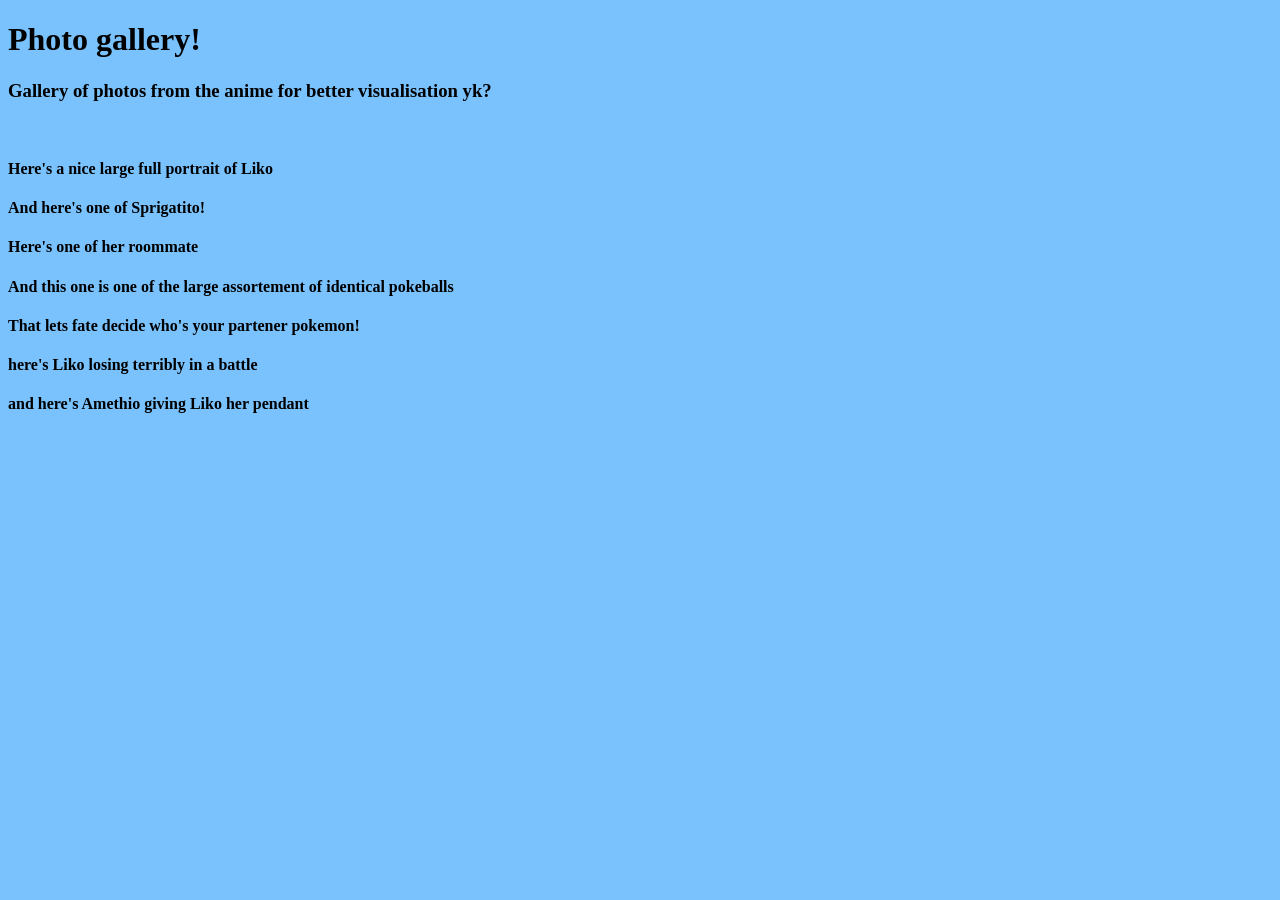
==== gallery.html @ 734cb8dd "ehh?" ====
<!DOCTYPE html>
<html lang="en">
<head>
    <meta charset="UTF-8">
    <meta name="viewport" content="width=device-width, initial-scale=1.0">
    <link rel="stylesheet" href="style.css">
    <title>Pokemon Horizons Gallery</title>
</head>
<body>
    <h1>Photo gallery!</h1>
    <h3>Gallery of photos from the anime for better visualisation yk?</h3>
    &nbsp;
    <h4>Here's a nice large full portrait of Liko</h4>

    <h4>And here's one of Sprigatito!</h4>

    <h4>Here's one of her roommate</h4>

    <h4>And this one is one of the large assortement of identical pokeballs</h4>
    <h4>That lets fate decide who's your partener pokemon!</h4>

    <h4>here's Liko losing terribly in a battle</h4>

    <h4>and here's Amethio giving Liko her pendant</h4>
</body>
</html>
---- style.css ----
body{
    background-color: rgb(121, 194, 253);
    font-family: comic sans ms;
}

.index text{
    color: chocolate;
}

img{
    border-radius: 25;
    width: 250 px;
    max-width: 55%
}
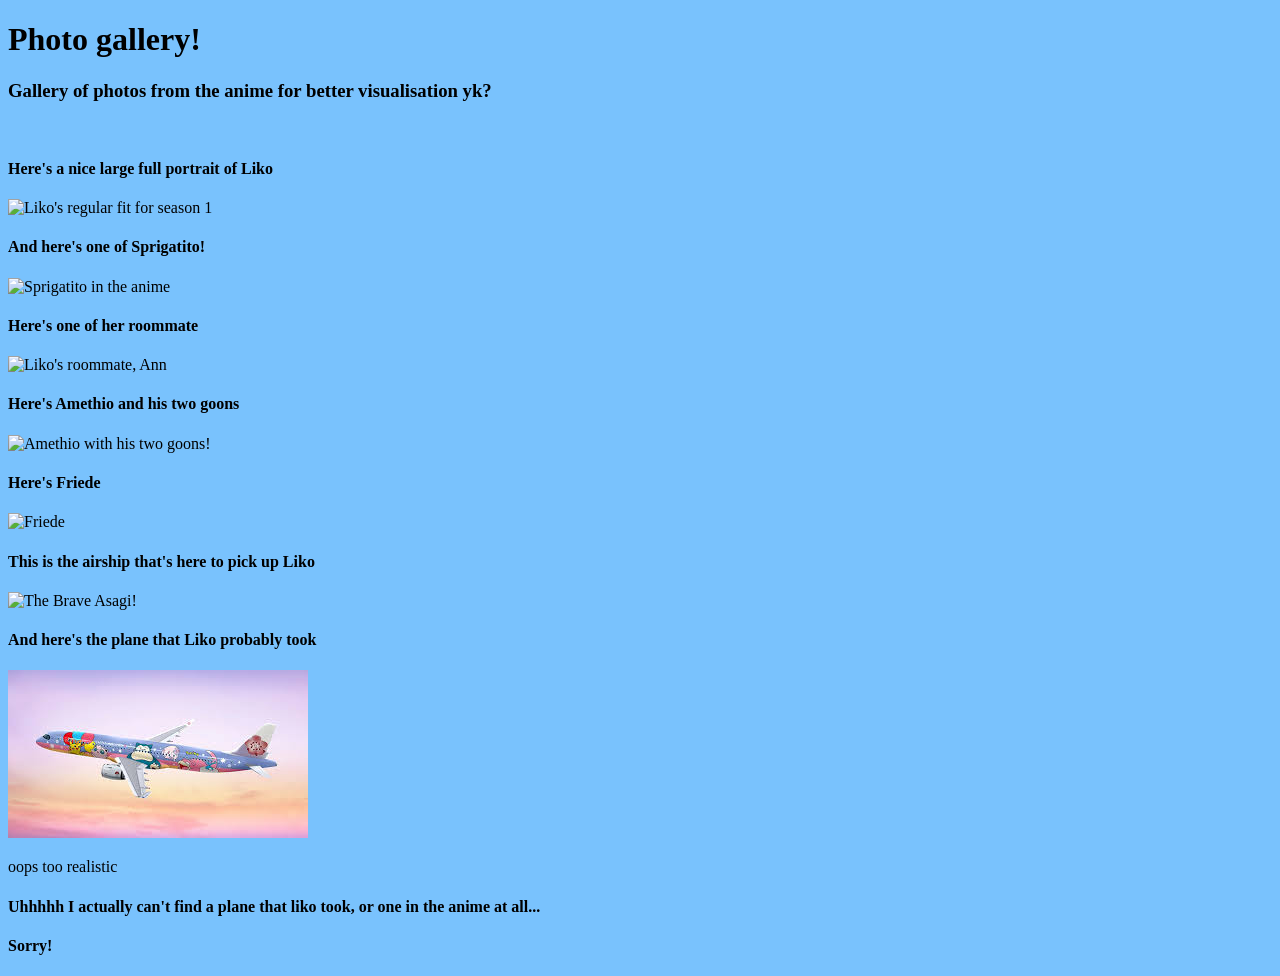
==== commit aa896459: "grahhhhhhh almost done" ====
--- a/gallery.html
+++ b/gallery.html
@@ -11,16 +11,32 @@
     <h3>Gallery of photos from the anime for better visualisation yk?</h3>
     &nbsp;
     <h4>Here's a nice large full portrait of Liko</h4>
+    <img src="https://archives.bulbagarden.net/media/upload/thumb/0/0d/Liko_anime_2.png/169px-Liko_anime_2.png" alt="Liko's regular fit for season 1">
 
     <h4>And here's one of Sprigatito!</h4>
+    <img src="https://static.wikia.nocookie.net/pokemon/images/8/85/Liko_Sprigatito.png/revision/latest/scale-to-width-down/1920?cb=20230422060344" alt="Sprigatito in the anime">
 
     <h4>Here's one of her roommate</h4>
+    <img src="https://archives.bulbagarden.net/media/upload/thumb/3/30/Ann.png/375px-Ann.png" alt="Liko's roommate, Ann">
 
-    <h4>And this one is one of the large assortement of identical pokeballs</h4>
-    <h4>That lets fate decide who's your partener pokemon!</h4>
+    <h4>Here's Amethio and his two goons</h4>
+    <img src="https://archives.bulbagarden.net/media/upload/thumb/9/90/Explorers_trio.png/375px-Explorers_trio.png" alt="Amethio with his two goons!">
 
-    <h4>here's Liko losing terribly in a battle</h4>
+    <h4>Here's Friede</h4>
+    <img src="https://encrypted-tbn0.gstatic.com/images?q=tbn:ANd9GcRlrYD-TmBKOP4whQThUDCTo30UDl6lcie5Ww&s" alt="Friede">
 
-    <h4>and here's Amethio giving Liko her pendant</h4>
+    <h4>This is the airship that's here to pick up Liko</h4>
+    <img src="https://archives.bulbagarden.net/media/upload/thumb/e/ea/Brave_Olivine_damaged.png/375px-Brave_Olivine_damaged.png" alt="The Brave Asagi!">
+
+    <h4>And here's the plane that Liko probably took</h4>
+    <img src="[data-uri]" alt="Planee!">
+
+    <p>oops too realistic</p>
+
+    <h4>Uhhhhh I actually can't find a plane that liko took, or one in the anime at all...</h4>
+    <h4>Sorry!</h4>
+    <a href=""></a>
+
+
 </body>
 </html>
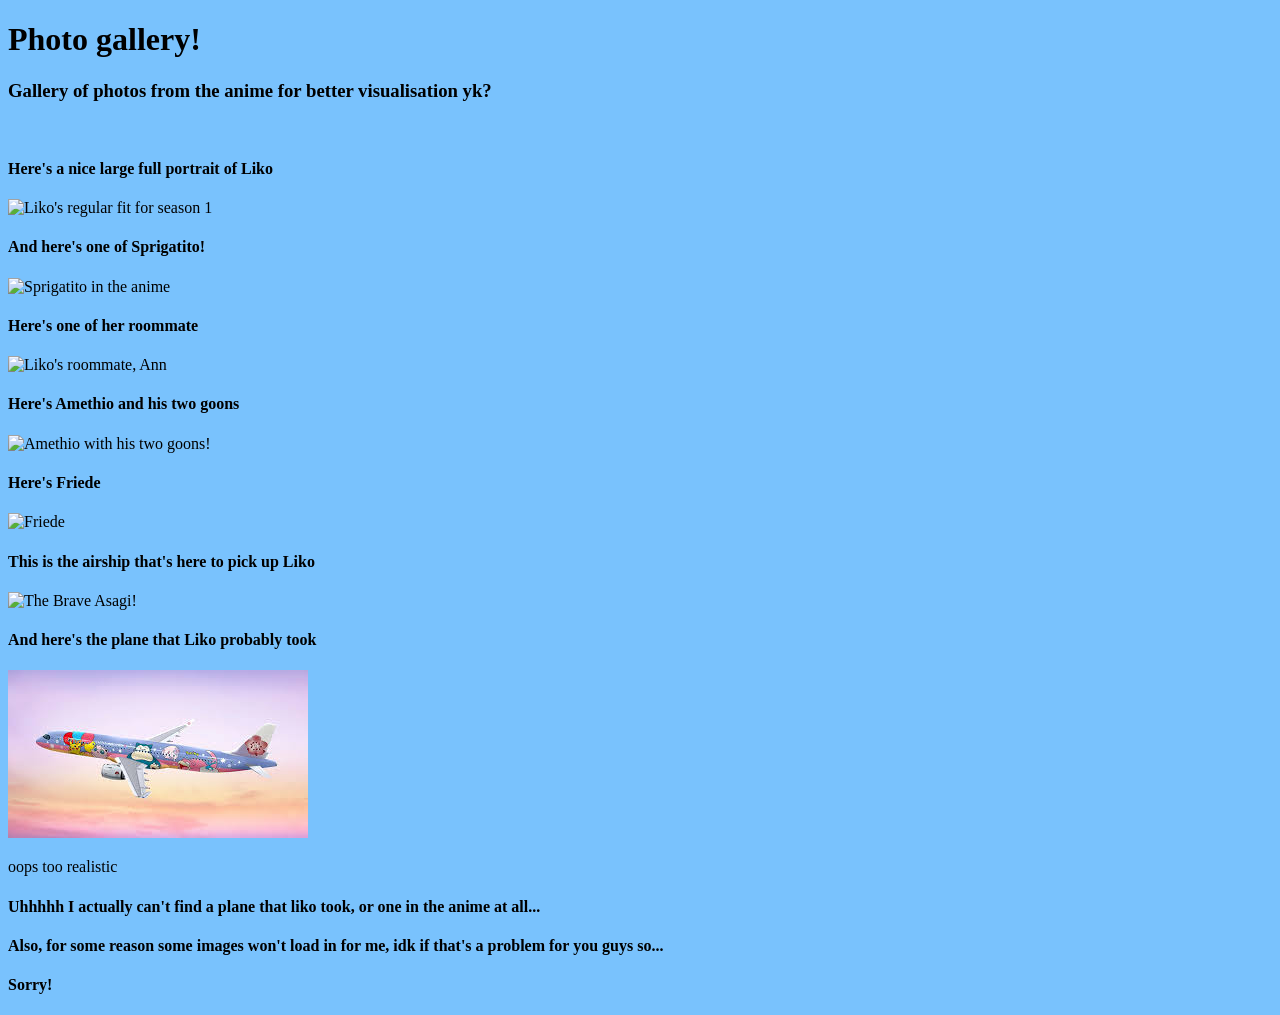
==== commit e59d1727: "Fully Done!" ====
--- a/gallery.html
+++ b/gallery.html
@@ -34,8 +34,9 @@
     <p>oops too realistic</p>
 
     <h4>Uhhhhh I actually can't find a plane that liko took, or one in the anime at all...</h4>
+    <h4>Also, for some reason some images won't load in for me, idk if that's a problem for you guys so...</h4>
     <h4>Sorry!</h4>
-    <a href=""></a>
+
 
 
 </body>
